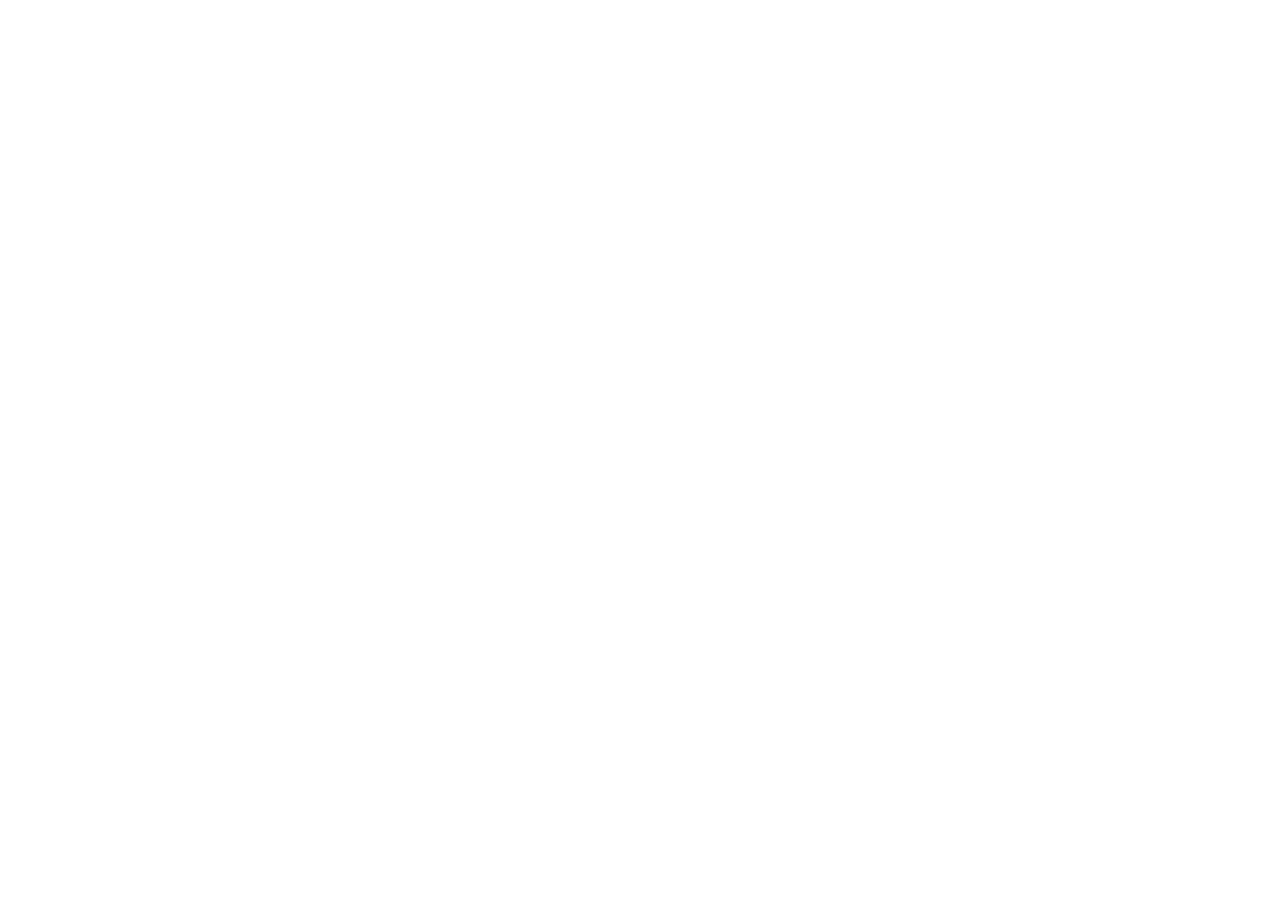
==== index.html @ c2116f00 "my first commit" ====
<!DOCTYPE html>
<html lang="en">
<head>
    <meta charset="UTF-8">
    <meta http-equiv="X-UA-Compatible" content="IE=edge">
    <meta name="viewport" content="width=device-width, initial-scale=1.0">
    <title>Document</title>
</head>
<body>
    
</body>
</html>
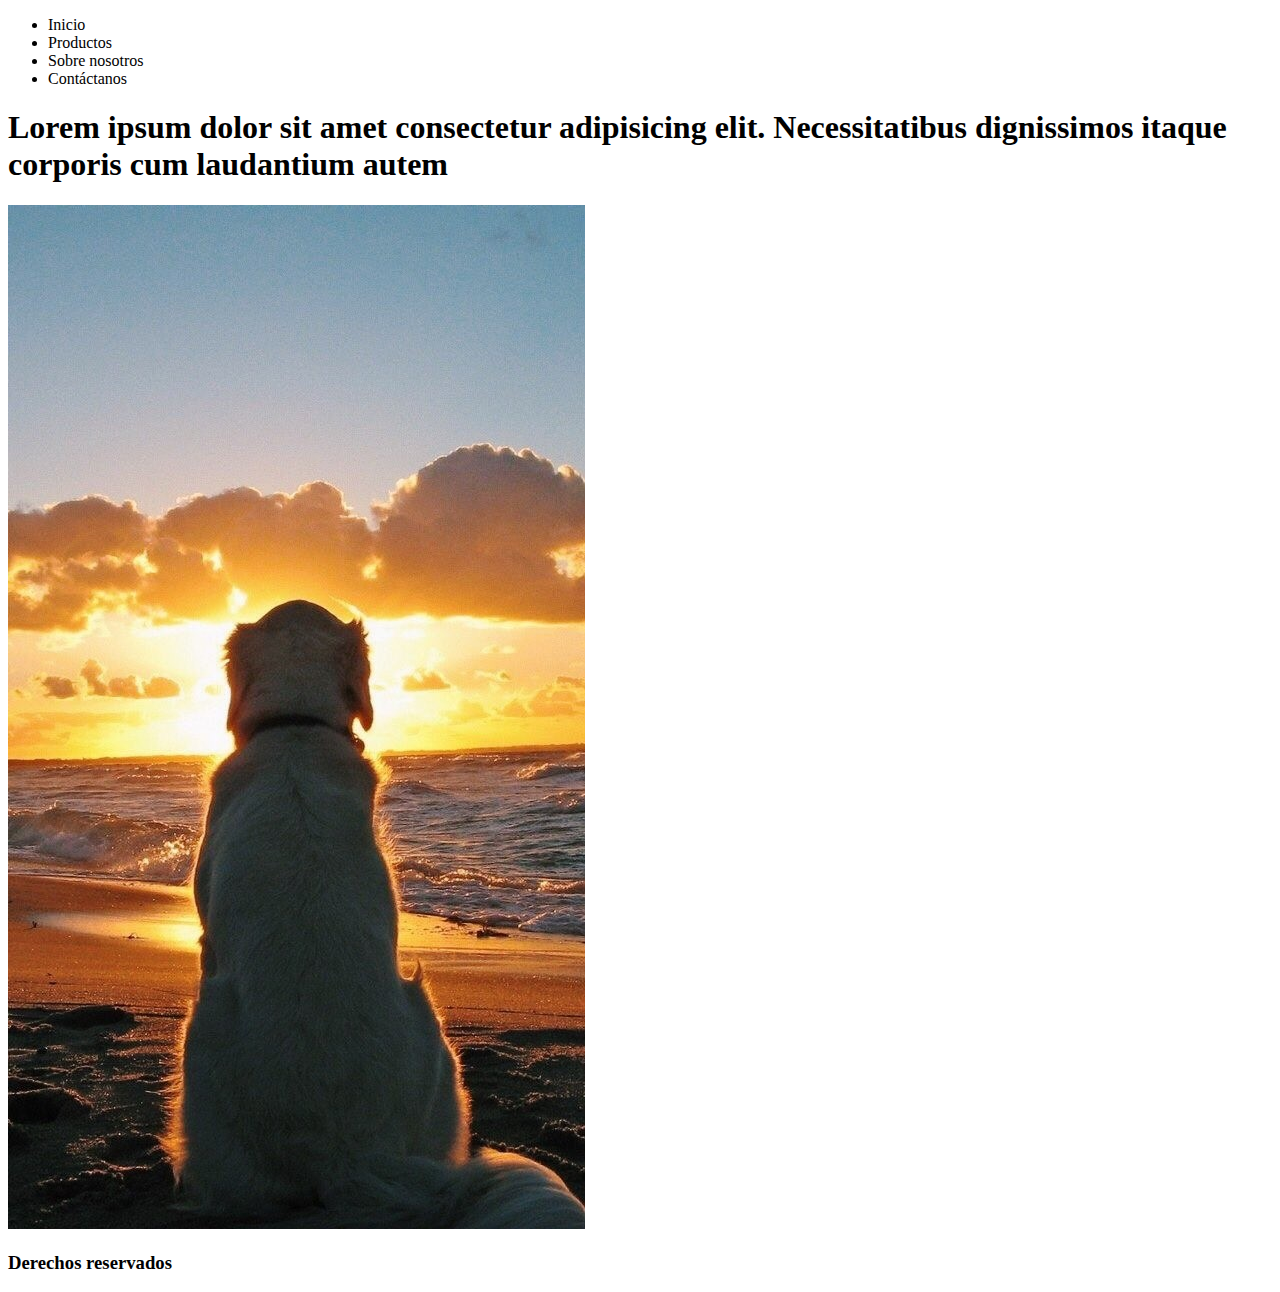
==== commit 1501d44c: "feat new homepage" ====
--- a/index.html
+++ b/index.html
@@ -7,6 +7,26 @@
     <title>Document</title>
 </head>
 <body>
+    <header>
+        <nav>
+            <ul>
+                <li> Inicio</li>
+                <li> Productos</li>
+                <li> Sobre nosotros</li>
+                <li> Contáctanos</li>
+            </ul>
+        </nav>
+    </header>
+    <section>
+        <div>
+        <h1>Lorem ipsum dolor sit amet consectetur adipisicing elit. Necessitatibus dignissimos itaque corporis cum laudantium autem</h1>
+            <img src="./src/utils/images/ll.jpg" alt="">
+        </div>
+    </section>
+    <footer>
+        <h3>Derechos reservados</h3>
+    </footer>
+
     
 </body>
 </html>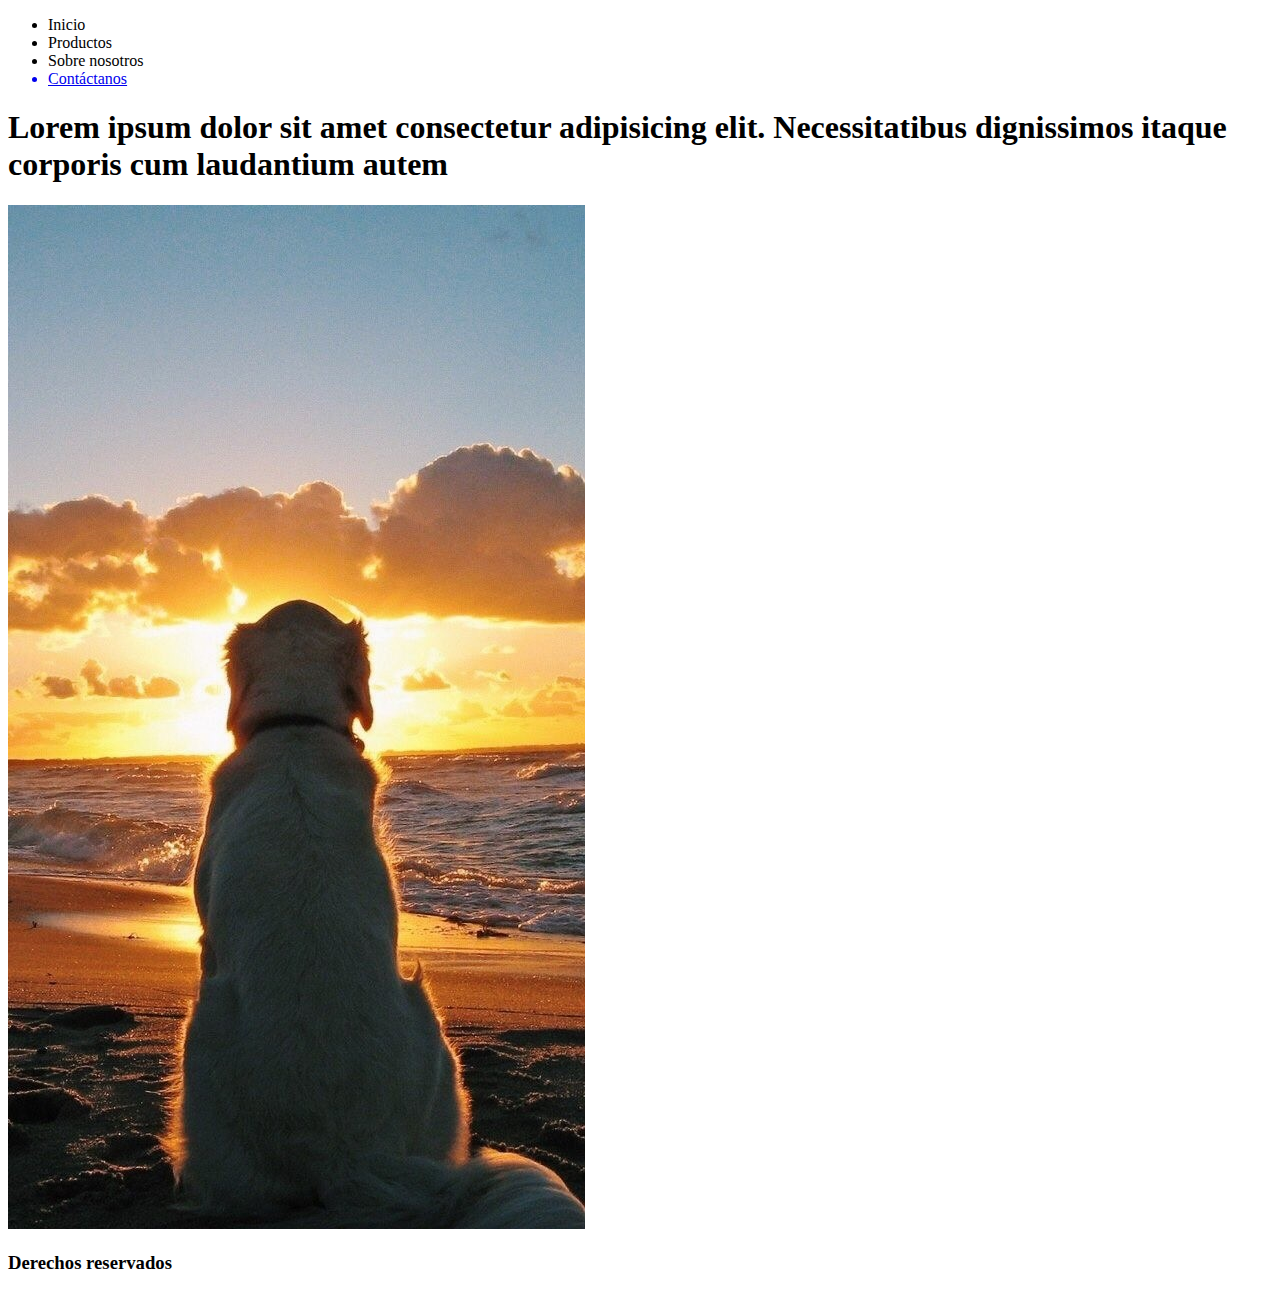
==== commit 5a758690: "added folder structure,links,styles and list" ====
--- a/index.html
+++ b/index.html
@@ -13,7 +13,8 @@
                 <li> Inicio</li>
                 <li> Productos</li>
                 <li> Sobre nosotros</li>
-                <li> Contáctanos</li>
+                <a href="/src/pages/contactanos/contacUs.html">
+                    <li> Contáctanos</li></a>
             </ul>
         </nav>
     </header>
